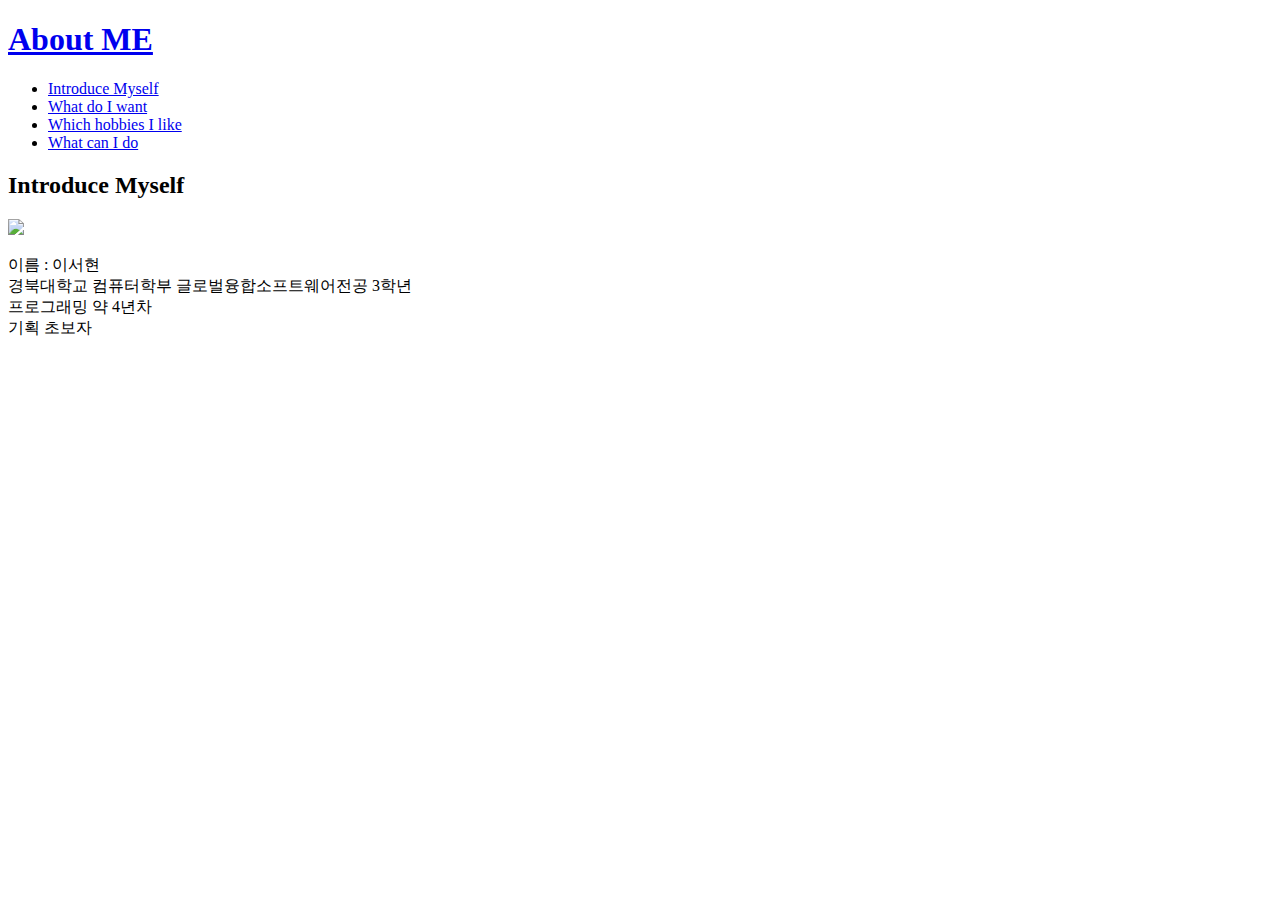
==== 1.html @ c6e694ba "first version" ====
<!DOCTYPE html>
<html>
    <head>
        <title>About Me</title>
        <meta charset="utf-8">
    </head>
    
    <body>
        <h1><a href="index.html">About ME</a></h1>
        
        <ul>
            <li><a href="1.html">Introduce Myself</a></li>
            <li><a href="2.html">What do I want</a></li>
            <li><a href="3.html">Which hobbies I like</a></li>
            <li><a href="4.html">What can I do</a></li>
        </ul>
        
        <h2>Introduce Myself</h2>
        
        <img src="images\Portrait.jpg" width="10%">
        <p>
            <li>이름 : 이서현</li>
            <li>경북대학교 컴퓨터학부 글로벌융합소프트웨어전공 3학년</li>
            <li>프로그래밍 약 4년차</li>
            <li>기획 초보자</li>
        </p>
        
    </body>
    
</html>
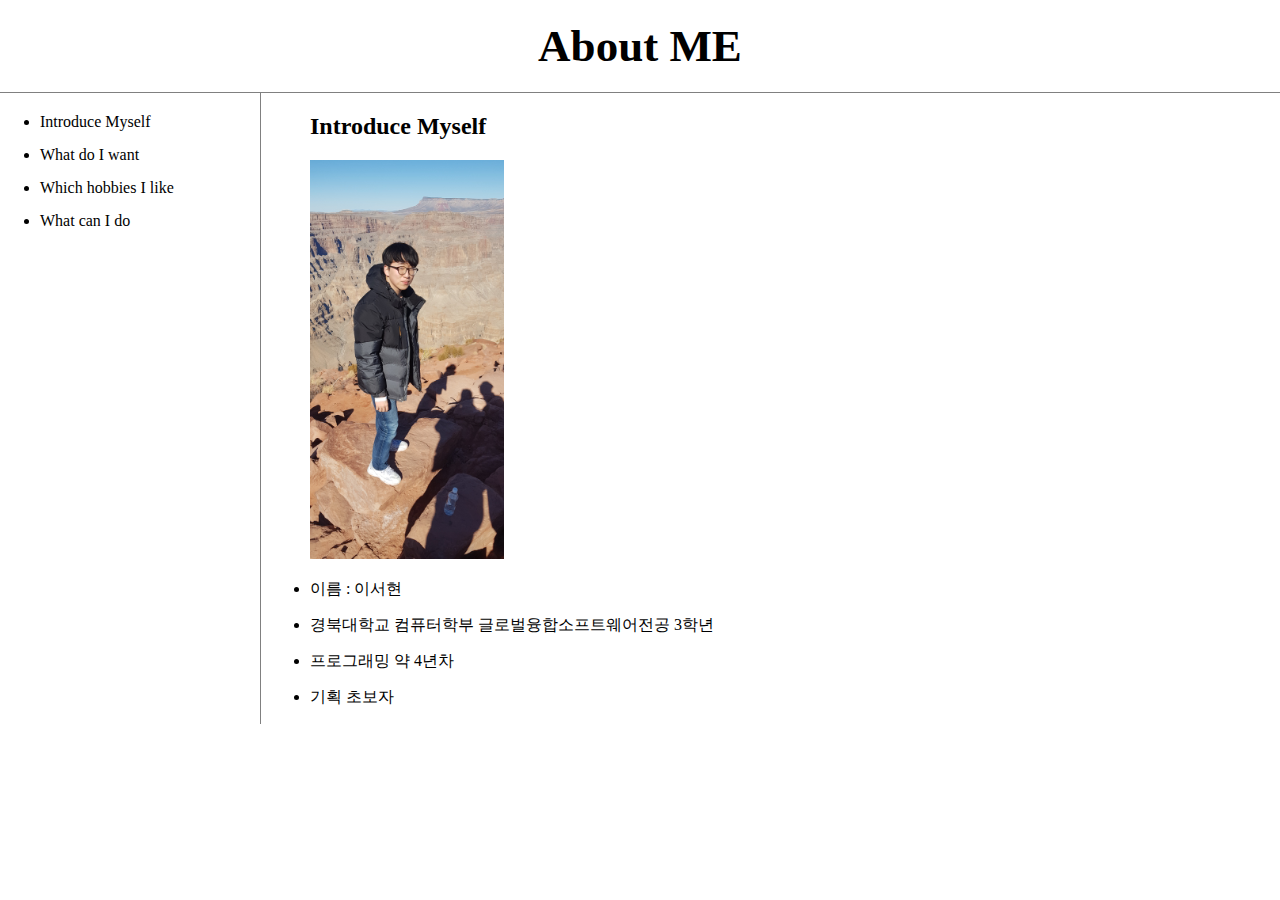
==== commit 0f29e5b4: "Second version" ====
--- a/1.html
+++ b/1.html
@@ -3,28 +3,31 @@
     <head>
         <title>About Me</title>
         <meta charset="utf-8">
+        <link rel="stylesheet" href="style.css" />
     </head>
     
     <body>
         <h1><a href="index.html">About ME</a></h1>
         
-        <ul>
-            <li><a href="1.html">Introduce Myself</a></li>
-            <li><a href="2.html">What do I want</a></li>
-            <li><a href="3.html">Which hobbies I like</a></li>
-            <li><a href="4.html">What can I do</a></li>
-        </ul>
-        
-        <h2>Introduce Myself</h2>
-        
-        <img src="images\Portrait.jpg" width="10%">
-        <p>
-            <li>이름 : 이서현</li>
-            <li>경북대학교 컴퓨터학부 글로벌융합소프트웨어전공 3학년</li>
-            <li>프로그래밍 약 4년차</li>
-            <li>기획 초보자</li>
-        </p>
-        
+        <div id="grid">
+            <ul>
+                <li><a href="1.html">Introduce Myself</a></li>
+                <li><a href="2.html">What do I want</a></li>
+                <li><a href="3.html">Which hobbies I like</a></li>
+                <li><a href="4.html">What can I do</a></li>
+            </ul>
+            
+            <div id="article">
+                <h2>Introduce Myself</h2>
+                <p>
+                    <img src="images\Portrait.jpg" width="20%">
+                    <li>이름 : 이서현</li>
+                    <li>경북대학교 컴퓨터학부 글로벌융합소프트웨어전공 3학년</li>
+                    <li>프로그래밍 약 4년차</li>
+                    <li>기획 초보자</li>
+                </p>
+            </div>
+        </div>
     </body>
     
 </html>
--- a/style.css
+++ b/style.css
@@ -0,0 +1,50 @@
+body{
+    margin: 0px;
+}
+a {
+    color: black;
+    text-decoration: none;
+}
+h1 {
+    font-size: 45px;
+    text-align: center;
+    border-bottom: 1px solid gray;
+    margin: 0;
+    padding: 20px;
+}
+ul {
+    border-right: 1px solid gray;
+    width: 200px;
+    margin-top: 0;
+    margin-bottom: 0;
+    margin-left: 20px;
+    margin-right: 0;
+    padding: 20px;
+}
+li {
+    margin-top: 0;
+    margin-bottom: 15px;
+    margin-left: 0;
+    margin-right: 0;
+}
+#grid {
+    display: grid;
+    grid-template-columns: 260px 1fr;
+}
+#article {
+    padding-left: 50px;
+}
+@media(max-width: 800px) {
+    #grid {
+        display: block;
+    }
+    #grid ul {
+        border-right: none;
+    }
+    h1 {
+        border-bottom: none;
+    }
+    #article{
+        padding-left: 20px;
+    }
+}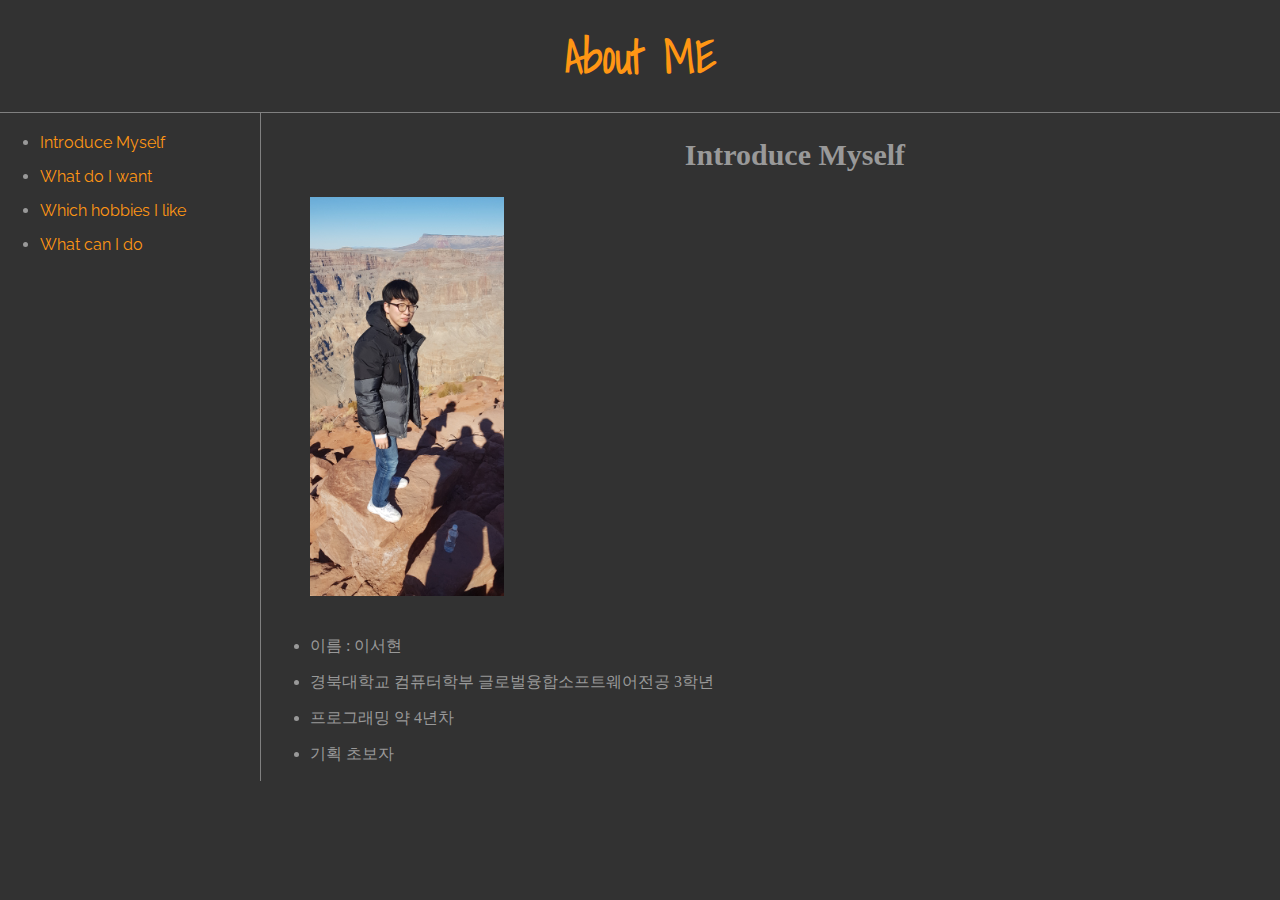
==== commit a01c1391: "Final Version" ====
--- a/1.html
+++ b/1.html
@@ -4,6 +4,10 @@
         <title>About Me</title>
         <meta charset="utf-8">
         <link rel="stylesheet" href="style.css" />
+        <link rel="preconnect" href="https://fonts.googleapis.com">
+        <link rel="preconnect" href="https://fonts.gstatic.com" crossorigin>
+        <link href="https://fonts.googleapis.com/css2?family=Shadows+Into+Light&display=swap" rel="stylesheet">
+        <link href="https://fonts.googleapis.com/css2?family=Raleway:wght@300&display=swap" rel="stylesheet">
     </head>
     
     <body>
--- a/style.css
+++ b/style.css
@@ -1,18 +1,64 @@
 body{
+    background-color: #323232;
+    color: #999;
     margin: 0px;
 }
-a {
-    color: black;
+a{
+    color: #FF9614;
     text-decoration: none;
 }
 h1 {
+    color: #CD0000;
+    font-family: 'Shadows Into Light', cursive;
     font-size: 45px;
     text-align: center;
     border-bottom: 1px solid gray;
     margin: 0;
     padding: 20px;
 }
+h2{
+    text-align: center;
+    font-size: 30px;
+}
+h3{
+    font-size: 20px;
+    margin: 0;
+    padding: 0;
+}
+img{
+    margin-top: 0;
+    margin-bottom: 20px;
+}
+#graph{
+    width: 50%;
+    border-right: none;
+}
+#graph li {
+    background: rgb(104,97,232);
+    color: #fff;
+    padding: 0.5em 1em;
+    margin: 0.5em;
+    border-radius: 20px;
+    box-sizing: border-box;
+    font-family: 'BRBA_B';
+}
+#graph li::before {
+    content: attr(data-score);
+    float: right;
+}
+#graph li[data-score="100%"] { width: 100%; }
+#graph li[data-score="75%"]  { width: 85%; }
+#graph li[data-score="70%"] { width: 80%; }
+#graph li[data-score="65%"] { width: 75%; }
+#graph li[data-score="60%"] { width: 70%; }
+#graph li[data-score="50%"] { width: 60%; }
+#graph li[data-score="40%"] { width: 50%; }
+#graph li[data-score="30%"]  { width:45%; }
+#graph li[data-score="20%"] { width: 40%; }
+#graph li[data-score="10%"] { width: 35%; }
+#graph li[data-score="0%"] { width: 30%; }
 ul {
+    font-family: 'Raleway', sans-serif;
     border-right: 1px solid gray;
     width: 200px;
     margin-top: 0;
@@ -34,6 +80,8 @@
 #article {
     padding-left: 50px;
 }
+
+
 @media(max-width: 800px) {
     #grid {
         display: block;
